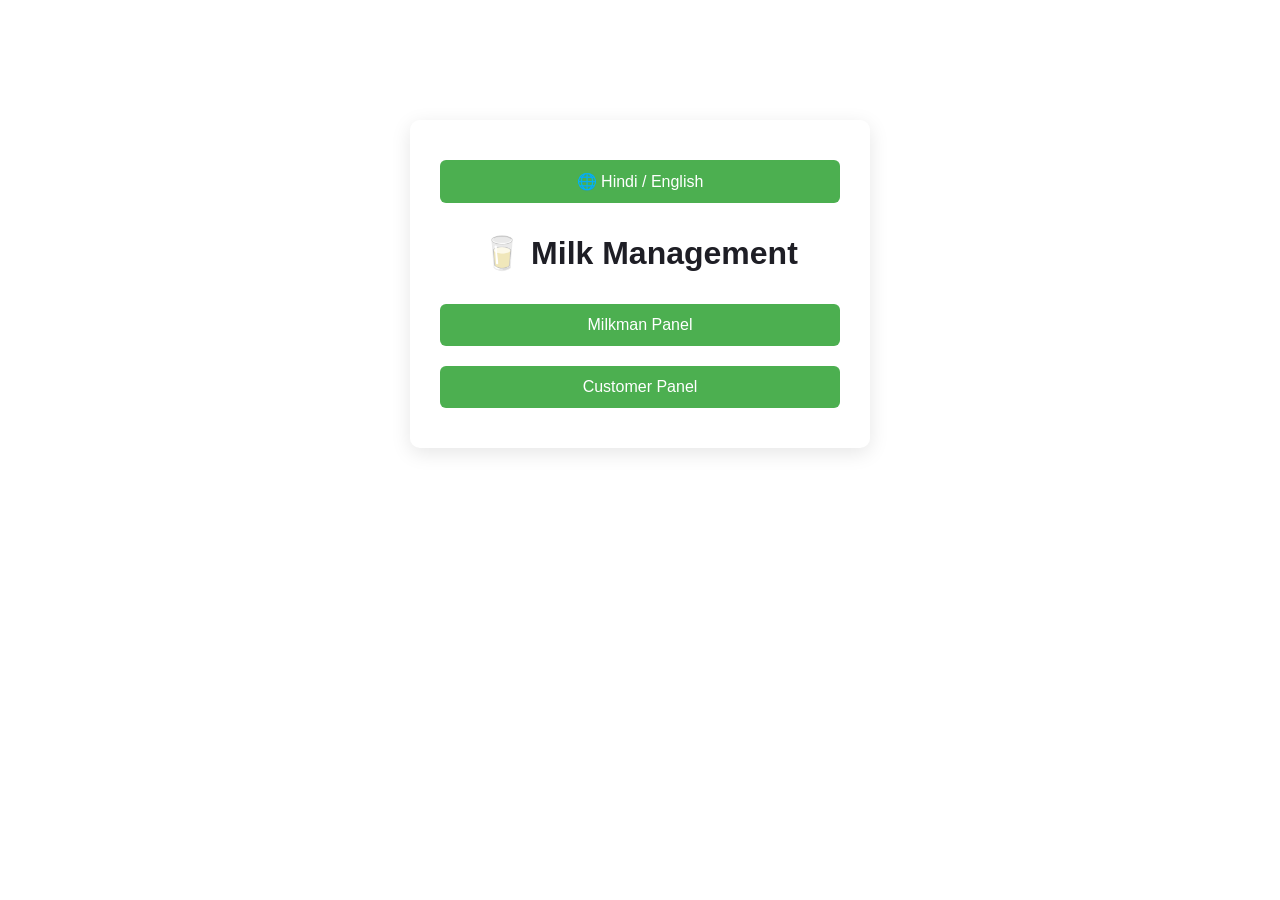
==== index.html @ 9ca21fbe "files send" ====
<!DOCTYPE html>
<html>
<head>

<title>Milk Management</title>

<meta name="viewport" content="width=device-width, initial-scale=1">

<link rel="stylesheet" href="style.css">

<link rel="icon" href="icon.png">
<link rel="manifest" href="manifest.json">
<meta name="theme-color" content="#4CAF50">
</head>

<body>

<div class="home-card">

<button onclick="toggleLang()" class="btn">🌐 Hindi / English</button><br>

<h1>🥛 Milk Management</h1>

<button onclick="location.href='milkman.html'" class="btn">
Milkman Panel
</button>

<button onclick="location.href='customer.html'" class="btn">
Customer Panel
</button>

</div>

<script>
let lang = localStorage.getItem("lang") || "en";

function toggleLang(){
    lang = (lang === "en") ? "hi" : "en";
    localStorage.setItem("lang", lang);

    if(lang === "en"){
        location.reload(); // 👈 important
    } else {
        applyLang();
    }
}
function applyLang(){

    let buttons = document.querySelectorAll(".btn");

    if(lang === "hi"){

        document.querySelector("h1").innerText = "🥛 दूध प्रबंधन";

        buttons[1].innerText = "दूधवाला पैनल";
        buttons[2].innerText = "ग्राहक पैनल";

    } else {

        document.querySelector("h1").innerText = "🥛 Milk Management";

        buttons[1].innerText = "Milkman Panel";
        buttons[2].innerText = "Customer Panel";

    }
}

window.onload = applyLang;

if ("serviceWorker" in navigator) {
  navigator.serviceWorker.register("sw.js");
}
</script>

</body>
</html>
---- style.css ----
body{
margin:0;
font-family:Arial;

background: url("https://images.unsplash.com/photo-1501004318641-b39e6451bec6") no-repeat center 40% fixed;

background-size: cover;
}

/* cards ko glass look */
.container, .home-card{
background: rgba(255,255,255,0.15);
backdrop-filter: blur(12px);
border-radius: 12px;
box-shadow: 0 8px 25px rgba(0,0,0,0.2);
color: rgb(30, 30, 37);
}
.home-card{
backdrop-filter: blur(12px);
max-width:400px;
margin:120px auto;
padding:30px;
border-radius:10px;
box-shadow:0 5px 20px rgba(0,0,0,0.1);
text-align:center;

}

.container{

max-width:500px;
margin:auto;
padding:20px;

}

h1,h2{

text-align:center;

}

.btn,.back{

width:100%;
padding:12px;
margin:10px 0;
background:#4CAF50;
color:white;
border:none;
border-radius:6px;
font-size:16px;
cursor:pointer;

}


.back{

margin-bottom:15px;
width: 110px;

}

input,select{

width:100%;
padding:10px;
margin:6px 0;
border:1px solid #3014d3;
border-radius:5px;

}


table {
    width: 100%;
    border-collapse: collapse;
    margin-top: 10px;
}

th, td {
    border: 1px solid #bd1f1f;
    padding: 8px;
    text-align: center;
}

th {
    background: #2fd3ad;
    color: rgb(27, 9, 230);
}

.deleteBtn {
    background: red;
    color: white;
    border: none;
    padding: 5px 8px;
    border-radius: 5px;
    cursor: pointer;
}

.deleteBtn:hover {
    background: darkred;
}


.popup{

display:none;
position:fixed;
top:0;
left:0;
width:100%;
height:100%;
background:rgba(0,0,0,0.5);

}

.popup-box{

background:white;
padding:20px;
max-width:300px;
margin:200px auto;
border-radius:8px;
text-align:center;

}
/* TOP BAR */

.topbar{

display:flex;
align-items:center;
gap:15px;
margin-bottom:15px;

}

.back-btn{

background:#333;
color:white;
border:none;
padding:8px 14px;
border-radius:6px;
cursor:pointer;

}

/* CUSTOMER DROPDOWN */

.customer-section{

margin-top:20px;

}

.customer-header{

background:#4CAF50;
color:white;
padding:12px;
border-radius:6px;
cursor:pointer;
font-weight:bold;

}

.customer-list{

display:none;
background:white;
border:1px solid #ddd;
border-radius:6px;
margin-top:5px;
padding:10px;

}

/* CUSTOMER CARD */

.card{

display:flex;
justify-content:space-between;
align-items:center;
background:#f9f9f9;
padding:10px;
border-radius:6px;
margin-bottom:8px;

}
.deleteBtn ,.red {
    background: linear-gradient(45deg, #ff4d4d, #ff1a1a);
    box-shadow: 0 4px 10px rgba(0,0,0,0.2);
    color: white;
    border: none;
    padding: 8px 14px;
    margin-top: 8px;
    border-radius: 6px;
    font-size: 14px;
    cursor: pointer;
    transition: 0.3s;
}

.deleteBtn:hover,.red:hover {
    background-color: #cc0000;
    transform: scale(1.05);
}
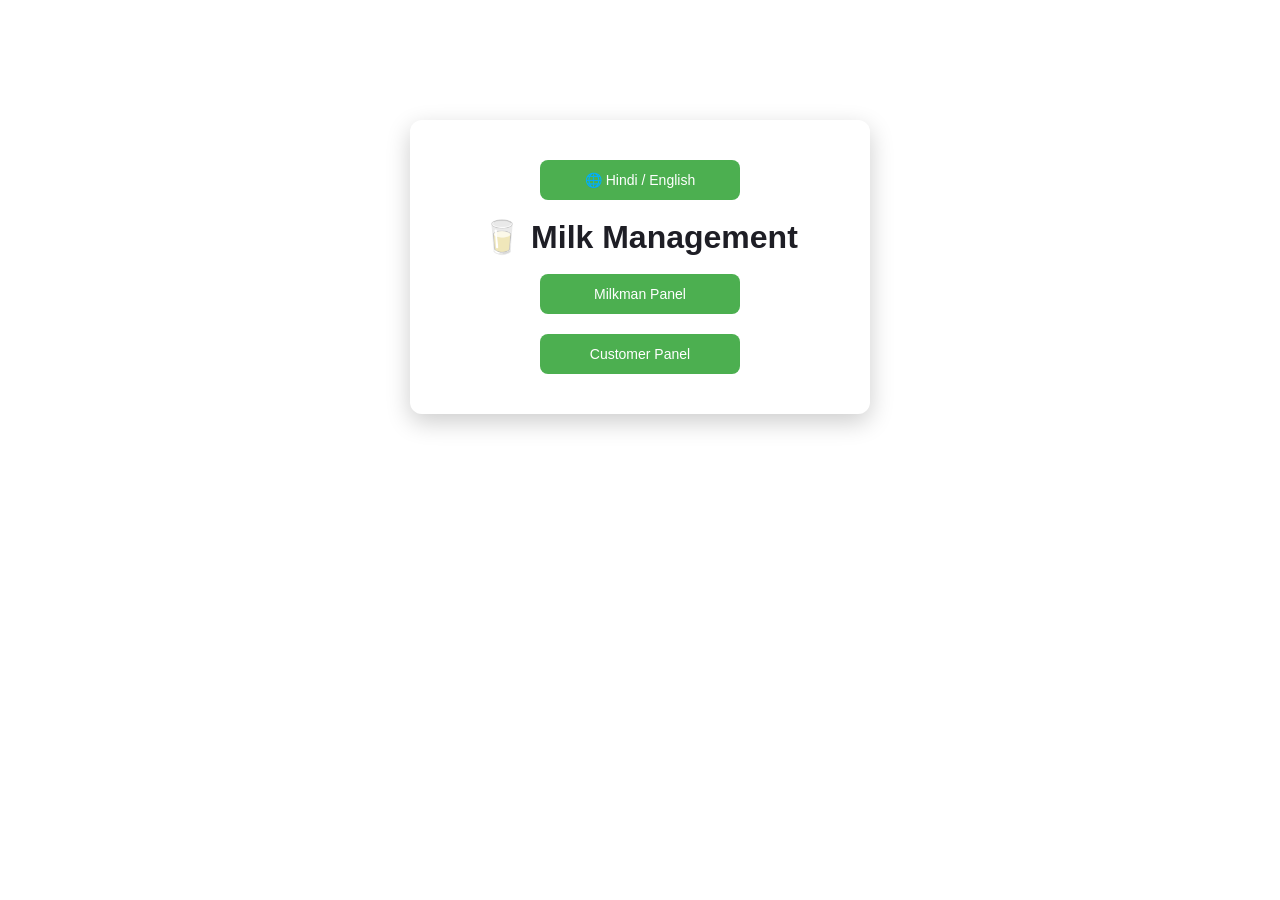
==== commit 96969a80: "files updated" ====
--- a/index.html
+++ b/index.html
@@ -13,7 +13,7 @@
 <meta name="theme-color" content="#4CAF50">
 </head>
 
-<body>
+<body class="home-bg">
 
 <div class="home-card">
 
--- a/style.css
+++ b/style.css
@@ -1,111 +1,214 @@
+/* ================= GLOBAL ================= */
 body{
 margin:0;
 font-family:Arial;
-
+}
+
+/* BACKGROUNDS */
+body.milkman-bg{
 background: url("https://images.unsplash.com/photo-1501004318641-b39e6451bec6") no-repeat center 40% fixed;
-
 background-size: cover;
 }
 
-/* cards ko glass look */
+body.customer-bg{
+background: url("https://images.unsplash.com/photo-1501004318641-b39e6451bec6") no-repeat center 40% fixed;
+background-size: cover;
+}
+
+body.home-bg{
+background: url("https://images.unsplash.com/photo-1501004318641-b39e6451bec6") no-repeat center 40% fixed;
+background-size: cover;
+}
+
+/* ================= GLASS EFFECT ================= */
 .container, .home-card{
 background: rgba(255,255,255,0.15);
 backdrop-filter: blur(12px);
 border-radius: 12px;
 box-shadow: 0 8px 25px rgba(0,0,0,0.2);
-color: rgb(30, 30, 37);
-}
+color: #1e1e25;
+}
+
+/* ================= HOME PAGE ================= */
 .home-card{
-backdrop-filter: blur(12px);
 max-width:400px;
 margin:120px auto;
 padding:30px;
-border-radius:10px;
-box-shadow:0 5px 20px rgba(0,0,0,0.1);
-text-align:center;
-
+text-align:center;
 }
 
 .container{
-
-max-width:500px;
-margin:auto;
+max-width:700px;
+margin:30px auto;
 padding:20px;
-
-}
-
-h1,h2{
-
-text-align:center;
-
-}
-
-.btn,.back{
-
-width:100%;
+}
+
+/* ================= TOP BAR ================= */
+.top-bar{
+display:flex;
+justify-content:space-between;
+max-width:600px;
+margin:15px auto 0;
+padding:0 10px;
+}
+
+.back,.lang,.back-btn{
+padding:10px 15px;
+border:none;
+border-radius:8px;
+cursor:pointer;
+background:#4CAF50;
+color:#fff;
+}
+
+/* ================= HEADINGS ================= */
+h1,h2,h3{
+text-align:center;
+margin:8px 0;
+}
+
+/* ================= LAYOUT ================= */
+.main-layout{
+display:flex;
+gap:15px;
+margin-top:15px;
+}
+
+/* PANELS */
+.left-panel,.center-panel{
+border-radius:12px;
+padding:15px;
+background:#fcf8f8;
+box-shadow:0 4px 10px rgba(0,0,0,0.1);
+}
+
+.left-panel{width:35%;}
+.center-panel{width:65%;}
+
+/* ================= BUTTON ================= */
+.btn{
+width:50%;
 padding:12px;
 margin:10px 0;
-background:#4CAF50;
-color:white;
-border:none;
+border:none;
+border-radius:8px;
+cursor:pointer;
+font-size:14px;
+color:white;
+background:#4CAF50;
+transition:.3s;
+}
+
+.btn:hover{background:#45a049;}
+
+.btn.red{
+background: linear-gradient(45deg, #ff4d4d, #ff1a1a);
+}
+
+.btn.red:hover{
+background:#cc0000;
+transform:scale(1.05);
+}
+
+/* ================= INPUT ================= */
+input,select{
+width:100%;
+padding:10px;
+margin:6px 0;
+border:1px solid #ccc;
+border-radius:8px;
+}
+
+/* ================= CARDS ================= */
+.card{
+display:flex;
+justify-content:space-between;
+align-items:center;
+}
+
+.customer-card{
+background:#f8f5f5;
+padding:10px 12px;
+margin:6px 0;
+border-radius:8px;
+box-shadow:0 2px 5px rgba(0,0,0,0.1);
+}
+
+.customer-card div{
+display:block;
+}
+
+.customer-card p{
+margin:2px 0;
+font-size:13px;
+}
+/* ================= ACTION BUTTONS ================= */
+.icon-btn{
+border:none;
+padding:6px 10px;
 border-radius:6px;
-font-size:16px;
-cursor:pointer;
-
-}
-
-
-.back{
-
-margin-bottom:15px;
-width: 110px;
-
-}
-
-input,select{
-
-width:100%;
-padding:10px;
-margin:6px 0;
-border:1px solid #3014d3;
+cursor:pointer;
+color:white;
+font-size:14px;
+box-shadow:0 2px 5px rgba(0,0,0,0.2);
+}
+
+.icon-delete{background:#ff4d4d;}
+.icon-view{background:#4CAF50;}
+
+.icon-btn:hover{opacity:0.8;}
+
+/* ================= CUSTOMER ACTIONS ================= */
+.cust-actions{
+text-align:right;
+}
+
+.cust-actions button{
+margin-left:5px;
+padding:5px 8px;
+border:none;
+border-radius:6px;
+color:white;
+cursor:pointer;
+}
+
+.cust-actions button:nth-child(1){background:#ff4d4d;}
+.cust-actions button:nth-child(2){background:#4CAF50;}
+
+/* ================= TABLE ================= */
+table{
+width:100%;
+margin-top:10px;
+border-collapse: collapse;
+}
+
+th{
+background:#4CAF50;
+color:white;
+}
+
+th,td{
+padding:10px;
+border:1px solid #ddd;
+text-align:center;
+}
+
+/* DELETE BUTTON */
+.deleteBtn{
+background:red;
+color:white;
+border:none;
+padding:5px 8px;
 border-radius:5px;
-
-}
-
-
-table {
-    width: 100%;
-    border-collapse: collapse;
-    margin-top: 10px;
-}
-
-th, td {
-    border: 1px solid #bd1f1f;
-    padding: 8px;
-    text-align: center;
-}
-
-th {
-    background: #2fd3ad;
-    color: rgb(27, 9, 230);
-}
-
-.deleteBtn {
-    background: red;
-    color: white;
-    border: none;
-    padding: 5px 8px;
-    border-radius: 5px;
-    cursor: pointer;
-}
-
-.deleteBtn:hover {
-    background: darkred;
-}
-
-
+cursor:pointer;
+}
+
+.deleteBtn:hover{
+background:darkred;
+}
+
+/* ================= POPUP ================= */
 .popup{
-
 display:none;
 position:fixed;
 top:0;
@@ -113,98 +216,49 @@
 width:100%;
 height:100%;
 background:rgba(0,0,0,0.5);
-
+justify-content:center;
+align-items:center;
+z-index:9999;
 }
 
 .popup-box{
-
 background:white;
 padding:20px;
 max-width:300px;
-margin:200px auto;
-border-radius:8px;
-text-align:center;
-
-}
-/* TOP BAR */
-
-.topbar{
-
-display:flex;
-align-items:center;
-gap:15px;
-margin-bottom:15px;
-
-}
-
-.back-btn{
-
-background:#333;
-color:white;
-border:none;
-padding:8px 14px;
-border-radius:6px;
-cursor:pointer;
-
-}
-
-/* CUSTOMER DROPDOWN */
-
+border-radius:10px;
+text-align:center;
+}
+
+/* ================= DROPDOWN SECTION ================= */
 .customer-section{
-
 margin-top:20px;
-
 }
 
 .customer-header{
-
-background:#4CAF50;
-color:white;
-padding:12px;
-border-radius:6px;
-cursor:pointer;
+background:#4CAF50;
+color:white;
+padding:10px;
+border-radius:8px;
+margin-bottom:10px;
 font-weight:bold;
-
+text-align:center;
 }
 
 .customer-list{
-
 display:none;
 background:white;
 border:1px solid #ddd;
 border-radius:6px;
 margin-top:5px;
 padding:10px;
-
-}
-
-/* CUSTOMER CARD */
-
-.card{
-
-display:flex;
-justify-content:space-between;
-align-items:center;
-background:#f9f9f9;
-padding:10px;
-border-radius:6px;
-margin-bottom:8px;
-
-}
-.deleteBtn ,.red {
-    background: linear-gradient(45deg, #ff4d4d, #ff1a1a);
-    box-shadow: 0 4px 10px rgba(0,0,0,0.2);
-    color: white;
-    border: none;
-    padding: 8px 14px;
-    margin-top: 8px;
-    border-radius: 6px;
-    font-size: 14px;
-    cursor: pointer;
-    transition: 0.3s;
-}
-
-.deleteBtn:hover,.red:hover {
-    background-color: #cc0000;
-    transform: scale(1.05);
+}
+
+/* ================= MOBILE ================= */
+@media(max-width:768px){
+.main-layout{
+flex-direction:column;
+}
+.left-panel,.center-panel{
+width:100%;
+}
 }
